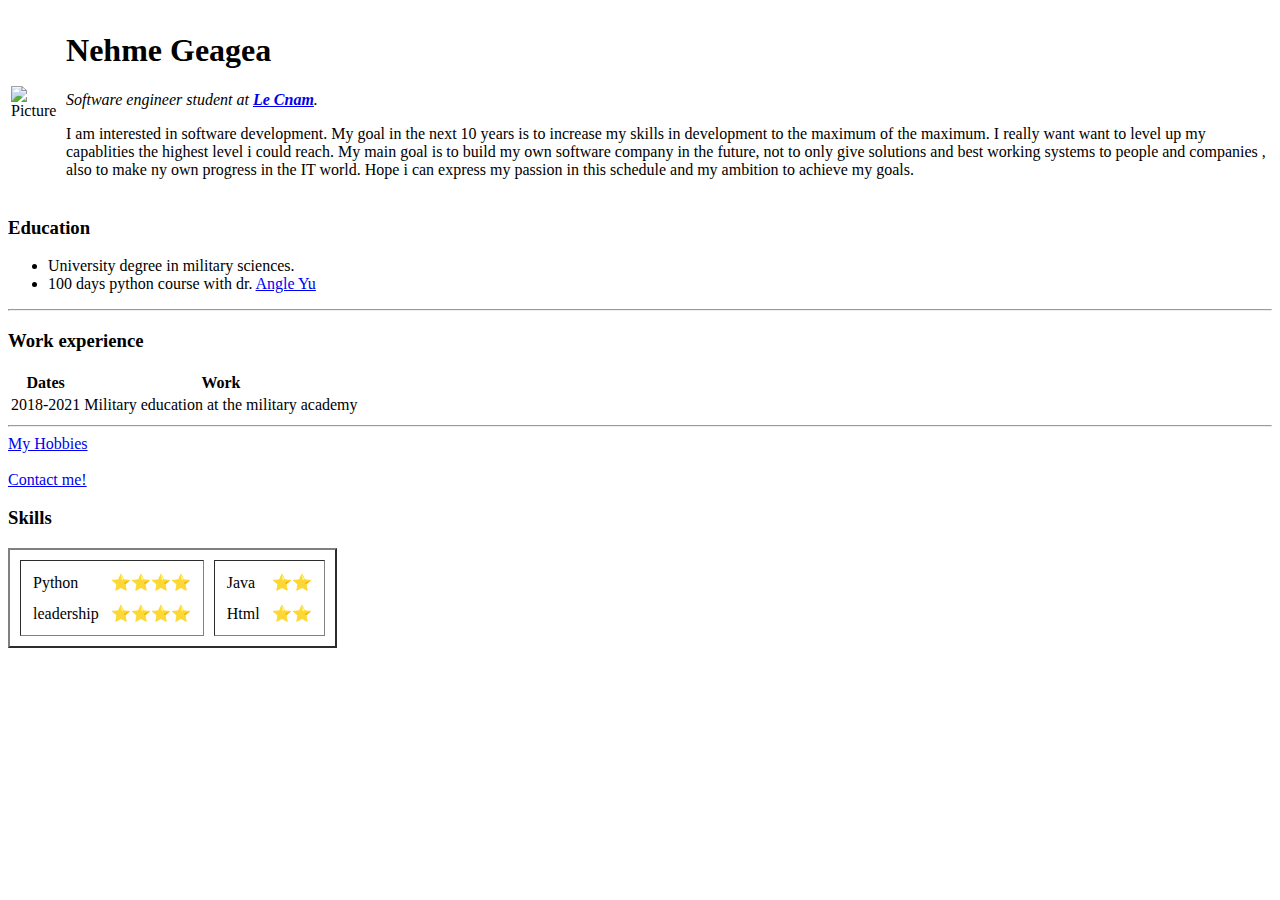
==== index.html @ f932ac26 "add initail CV website" ====
<!DOCTYPE html>
<html lang="en" dir="ltr">
  <head>
    <meta charset="utf-8">
    <title>I am nehme here </title>
  </head>
  <body>
      <table>
        <tr>
          <td><img src="https://pps.whatsapp.net/v/t61.24694-24/253831346_288210466503885_9003194477868346584_n.jpg?ccb=11-4&oh=01_AdTRTuwmrwzc2HQX4S_uMC4PTwyPOiRlMWzpd_Cmy1Rlsw&oe=6358132D" alt="Picture"></td>
          <td>
            <h1>Nehme Geagea</h1>
            <p><em>Software engineer student at <strong><a href="https://www.cnam-liban.fr/">Le Cnam</a></strong>.</em></p>
            <p>I am interested in software development. My goal in the next 10 years is to increase my skills in development to the maximum of the maximum.
            I really want want to level up my capablities the highest level i could reach. My main goal is to build my own software company in the future, not to only give solutions and best working systems to people and companies , also to
            make ny own progress in the IT world. Hope i can express my passion in this schedule and my ambition to achieve my goals.
            </p>
          </td>
        </tr>
      </table>
      <h3>Education</h3>
      <ul>
          <li>University degree in military sciences.</li>
          <li>100 days python course with dr. <a href="https://www.udemy.com/"> Angle Yu</a> </li>
      </ul>
      <hr>
      <h3>Work experience</h3>
      <table>
        <tr>
          <th>Dates</th>
          <th>Work</th>
        </tr>
        <tr>
          <td>2018-2021</td>
          <td>Military education at the military academy</td>
        </tr>
      </table>
      <hr>
      <!--<ul>
        <li>2018-2021 Military education at the military academy</li>
      </ul>-->
      <a href="Myhobbies.html">My Hobbies</a><br/><br>
      <a href="contact_me.html">Contact me!</a><br>
      <h3>Skills</h3>
      <table border="2" cellspacing = "10">
        <tr>
          <td>
            <table cellspacing = "10">
              <tr>
                <td>Python</td><td>⭐⭐⭐⭐</td>
              </tr>
              <tr>
                <td>leadership</td><td>⭐⭐⭐⭐</td>
              </tr>
            </table>
          </td>
          <td>
            <table cellspacing = "10">
              <tr>
                <td>Java</td><td>⭐⭐</td>
              </tr>
              <tr>
                <td>Html</td><td>⭐⭐</td>
              </tr>
            </table>
          </td>
        </tr>
      </table>
  </body>
</html>
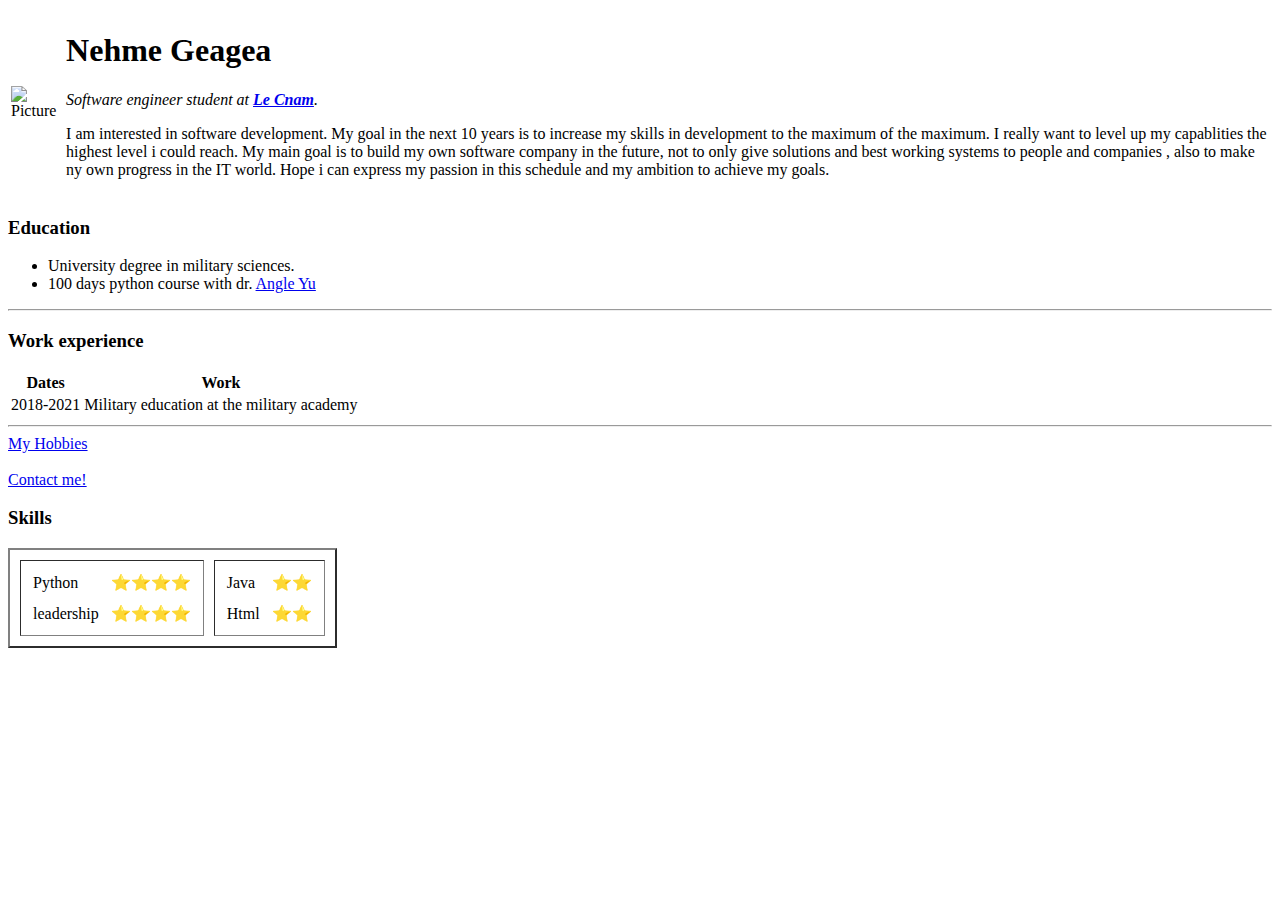
==== commit d2f0ef0c: "Update index.html" ====
--- a/index.html
+++ b/index.html
@@ -12,7 +12,7 @@
             <h1>Nehme Geagea</h1>
             <p><em>Software engineer student at <strong><a href="https://www.cnam-liban.fr/">Le Cnam</a></strong>.</em></p>
             <p>I am interested in software development. My goal in the next 10 years is to increase my skills in development to the maximum of the maximum.
-            I really want want to level up my capablities the highest level i could reach. My main goal is to build my own software company in the future, not to only give solutions and best working systems to people and companies , also to
+            I really want to level up my capablities the highest level i could reach. My main goal is to build my own software company in the future, not to only give solutions and best working systems to people and companies , also to
             make ny own progress in the IT world. Hope i can express my passion in this schedule and my ambition to achieve my goals.
             </p>
           </td>
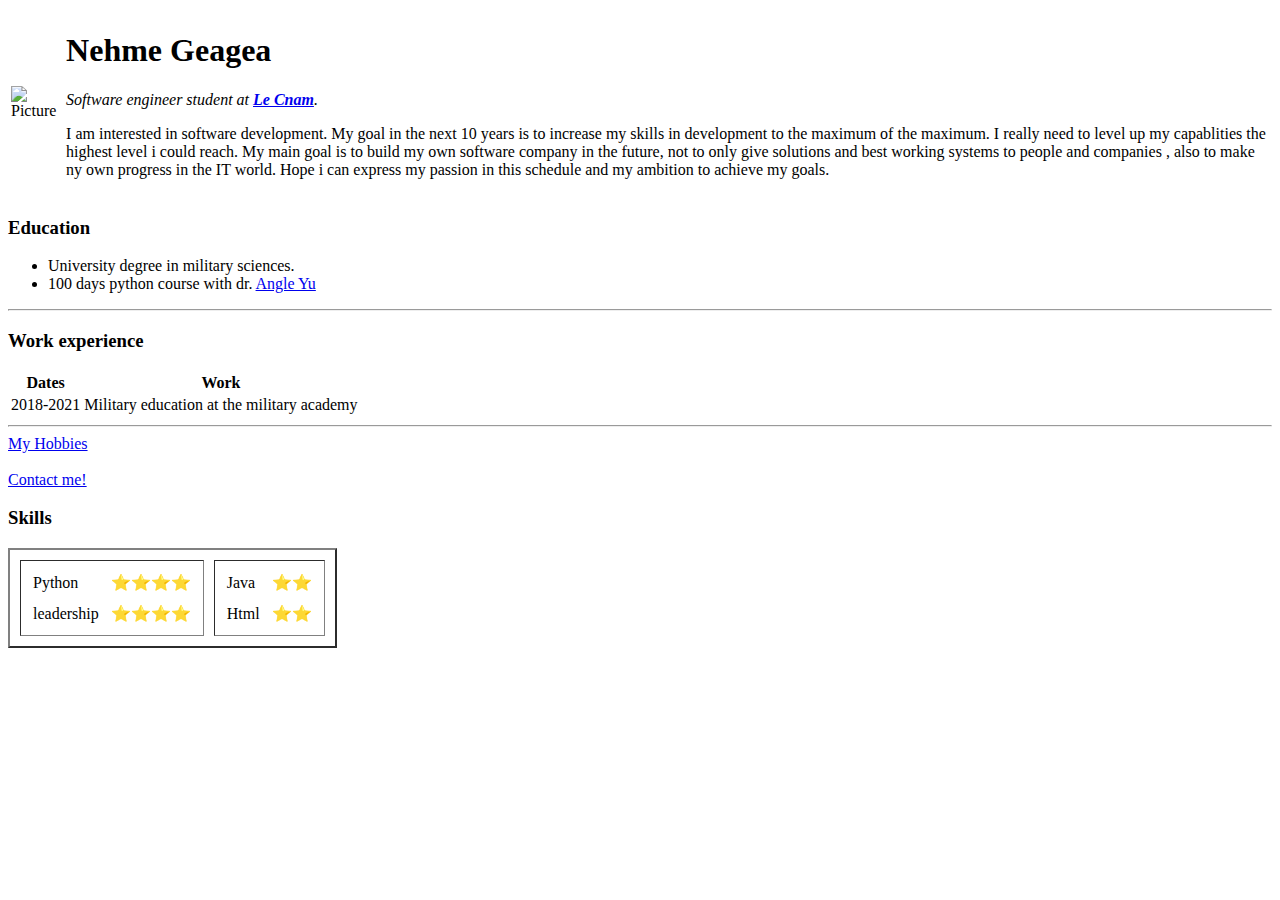
==== commit 395c756c: "index.com" ====
--- a/index.html
+++ b/index.html
@@ -12,7 +12,7 @@
             <h1>Nehme Geagea</h1>
             <p><em>Software engineer student at <strong><a href="https://www.cnam-liban.fr/">Le Cnam</a></strong>.</em></p>
             <p>I am interested in software development. My goal in the next 10 years is to increase my skills in development to the maximum of the maximum.
-            I really want to level up my capablities the highest level i could reach. My main goal is to build my own software company in the future, not to only give solutions and best working systems to people and companies , also to
+            I really need to level up my capablities the highest level i could reach. My main goal is to build my own software company in the future, not to only give solutions and best working systems to people and companies , also to
             make ny own progress in the IT world. Hope i can express my passion in this schedule and my ambition to achieve my goals.
             </p>
           </td>
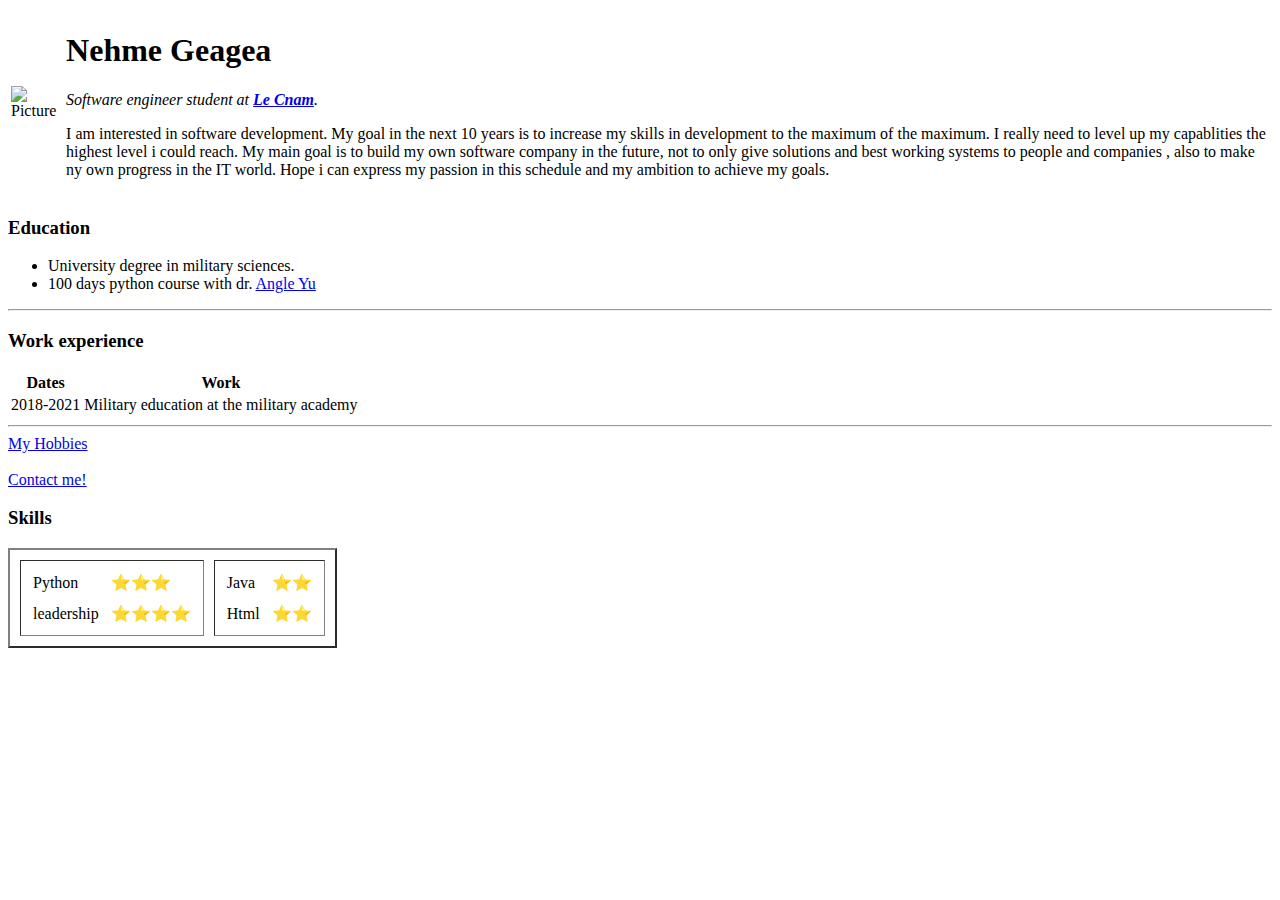
==== commit 466dafcf: "Update index.html" ====
--- a/index.html
+++ b/index.html
@@ -47,7 +47,7 @@
           <td>
             <table cellspacing = "10">
               <tr>
-                <td>Python</td><td>⭐⭐⭐⭐</td>
+                <td>Python</td><td>⭐⭐⭐</td>
               </tr>
               <tr>
                 <td>leadership</td><td>⭐⭐⭐⭐</td>
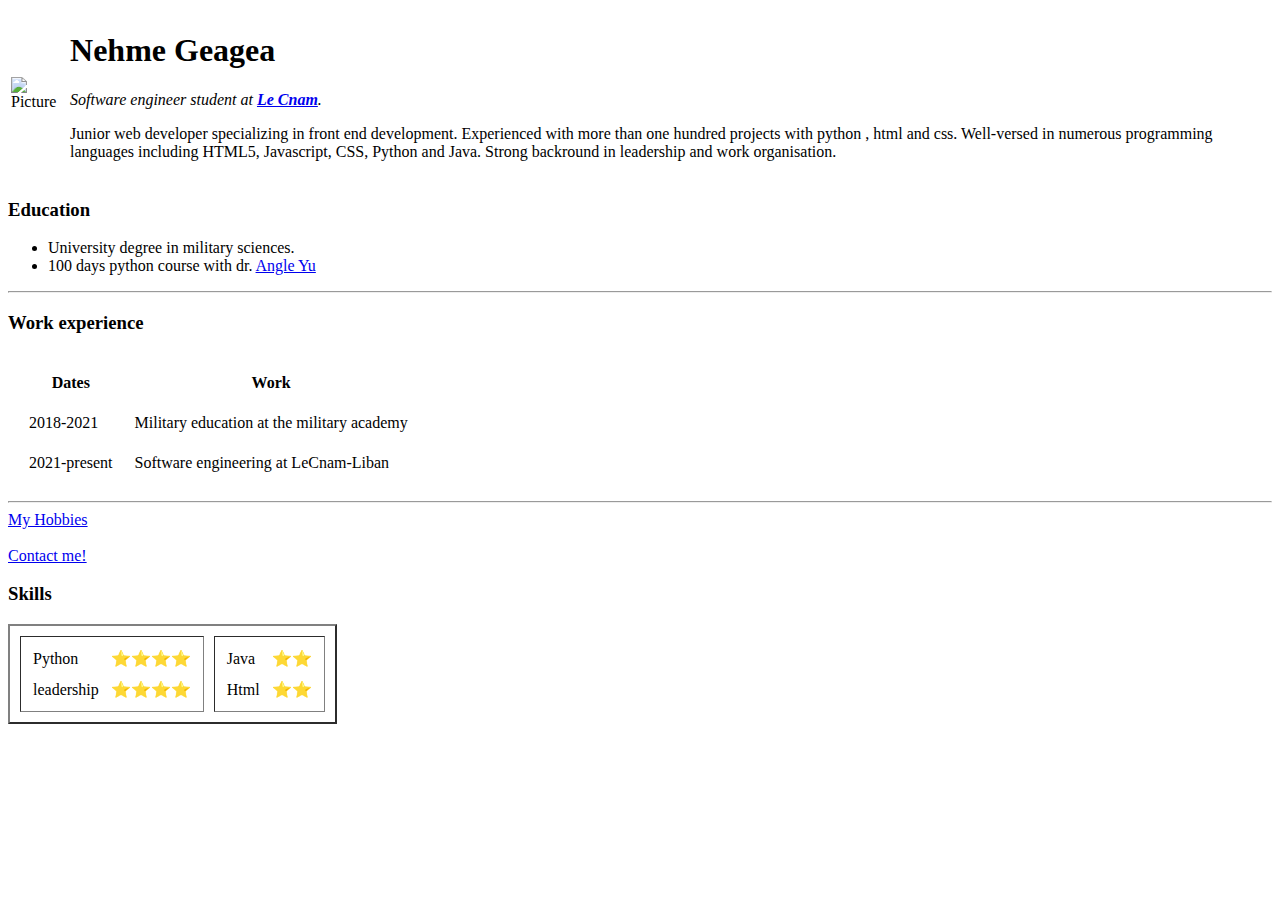
==== commit b43a6724: "Add files via upload" ====
--- a/index.html
+++ b/index.html
@@ -3,18 +3,18 @@
   <head>
     <meta charset="utf-8">
     <title>I am nehme here </title>
+    <link rel="stylesheet" href="css/styles.css">
   </head>
-  <body>
+  <body >
       <table>
         <tr>
           <td><img src="https://pps.whatsapp.net/v/t61.24694-24/253831346_288210466503885_9003194477868346584_n.jpg?ccb=11-4&oh=01_AdTRTuwmrwzc2HQX4S_uMC4PTwyPOiRlMWzpd_Cmy1Rlsw&oe=6358132D" alt="Picture"></td>
           <td>
             <h1>Nehme Geagea</h1>
             <p><em>Software engineer student at <strong><a href="https://www.cnam-liban.fr/">Le Cnam</a></strong>.</em></p>
-            <p>I am interested in software development. My goal in the next 10 years is to increase my skills in development to the maximum of the maximum.
-            I really need to level up my capablities the highest level i could reach. My main goal is to build my own software company in the future, not to only give solutions and best working systems to people and companies , also to
-            make ny own progress in the IT world. Hope i can express my passion in this schedule and my ambition to achieve my goals.
-            </p>
+            <p>Junior web developer specializing in front end development. Experienced with more than one hundred projects with python , html and css.
+              Well-versed in numerous programming languages including HTML5, Javascript, CSS, Python and Java.
+              Strong backround in leadership and work organisation.</p>
           </td>
         </tr>
       </table>
@@ -25,7 +25,7 @@
       </ul>
       <hr>
       <h3>Work experience</h3>
-      <table>
+      <table cellspacing="20px">
         <tr>
           <th>Dates</th>
           <th>Work</th>
@@ -33,6 +33,10 @@
         <tr>
           <td>2018-2021</td>
           <td>Military education at the military academy</td>
+        </tr>
+        <tr>
+          <td>2021-present</td>
+          <td>Software engineering at LeCnam-Liban</td>
         </tr>
       </table>
       <hr>
@@ -47,7 +51,7 @@
           <td>
             <table cellspacing = "10">
               <tr>
-                <td>Python</td><td>⭐⭐⭐</td>
+                <td>Python</td><td>⭐⭐⭐⭐</td>
               </tr>
               <tr>
                 <td>leadership</td><td>⭐⭐⭐⭐</td>
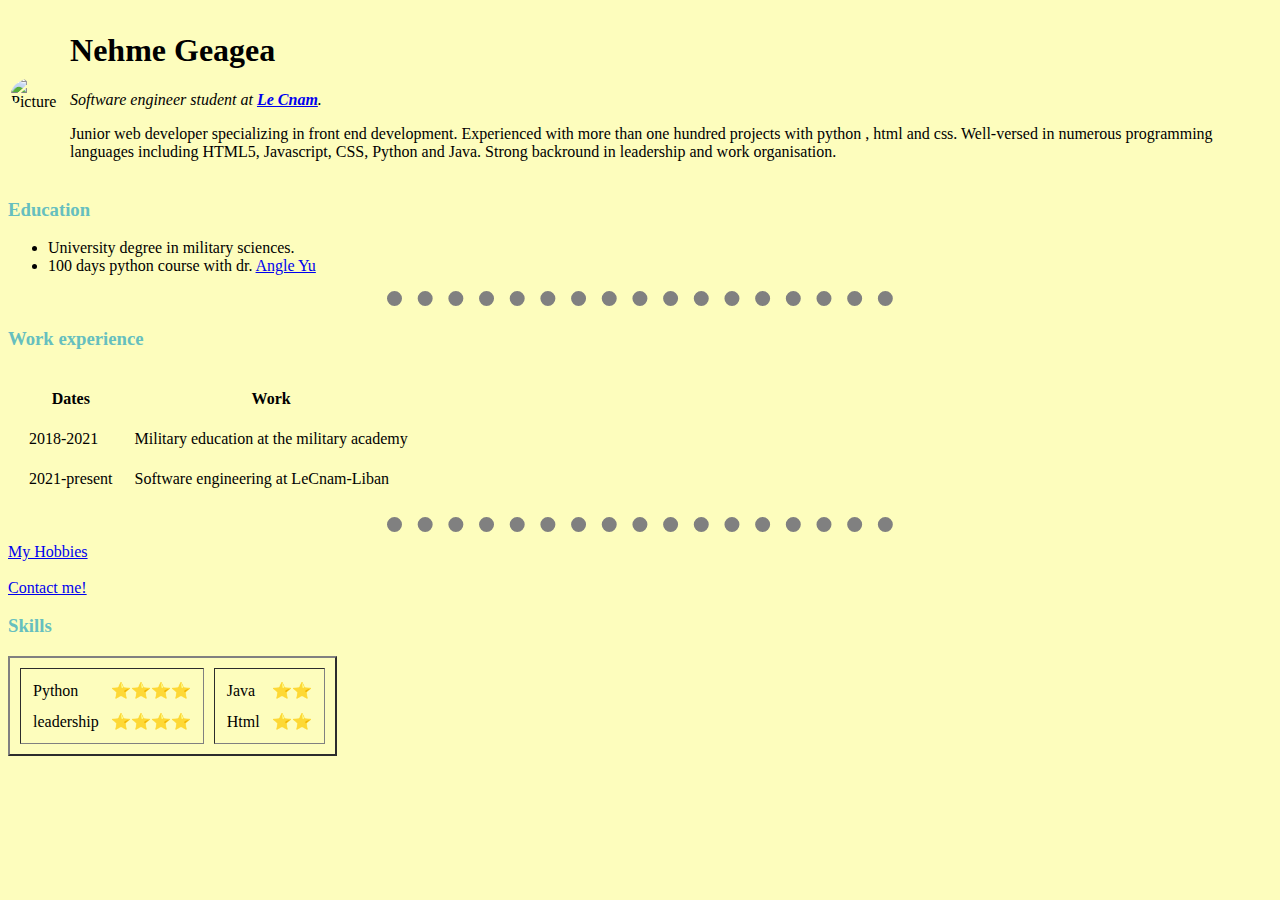
==== commit 98452b7b: "Update index.html" ====
--- a/index.html
+++ b/index.html
@@ -3,7 +3,7 @@
   <head>
     <meta charset="utf-8">
     <title>I am nehme here </title>
-    <link rel="stylesheet" href="css/styles.css">
+    <link rel="stylesheet" href="styles.css">
   </head>
   <body >
       <table>
--- a/styles.css
+++ b/styles.css
@@ -0,0 +1,19 @@
+body {
+  background-color : #FDFDBD;
+}
+hr {
+  border-style : none;
+  border-top: 15px dotted grey;
+  background-color: #FDFDBD;
+  height: 3px;
+  width :40%;
+}
+img {
+  height: 200px;
+  width : 200px;
+  border-radius: 50%;
+}
+
+h3 {
+  color: #66BFBF;
+}
